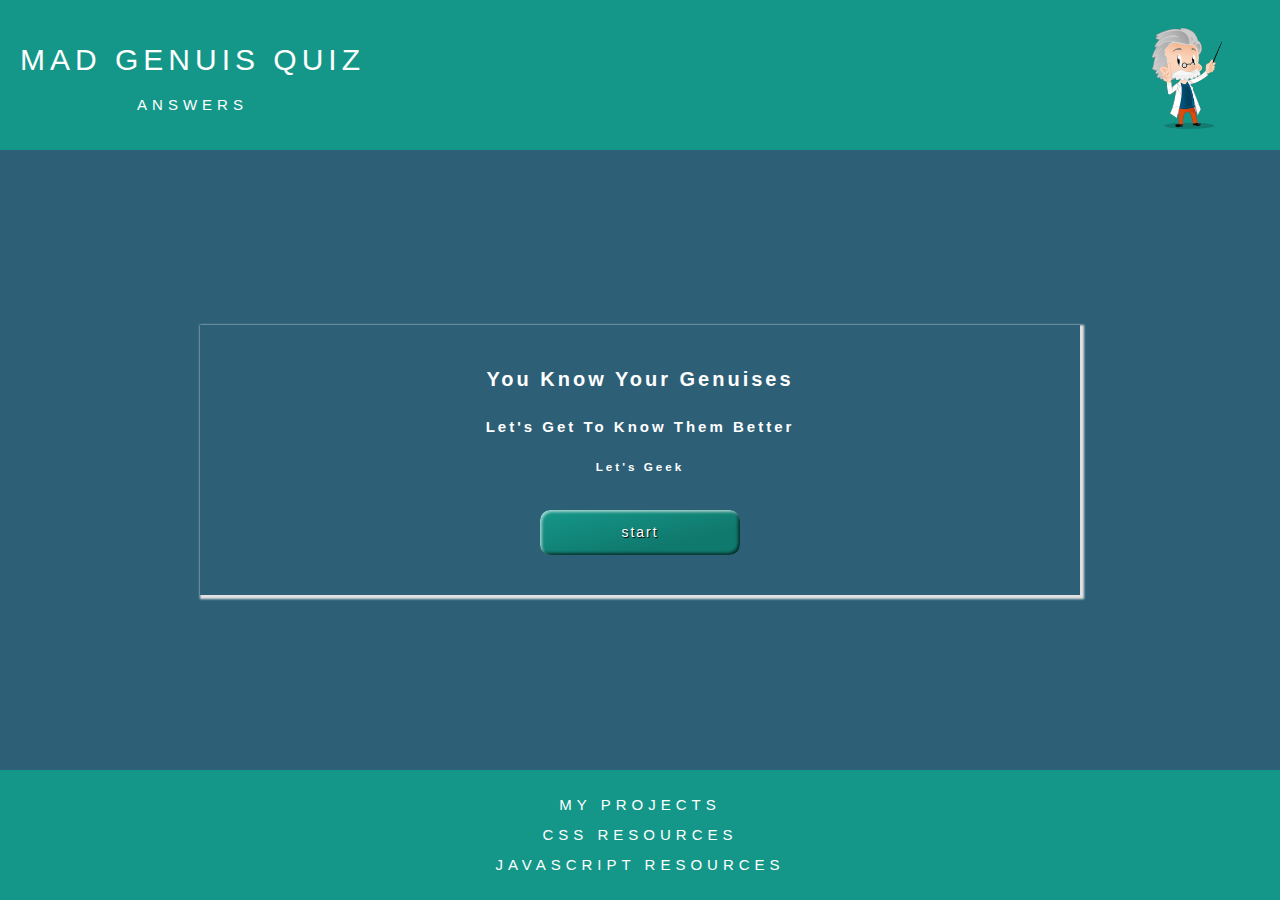
==== index.html @ 7bf55ebc "remove main section and initial build of the questions adding classes" ====
<!DOCTYPE html>
<html lang="en">
  <head>
    <meta charset="UTF-8" />
    <meta http-equiv="X-UA-Compatible" content="IE=edge" />
    <meta name="viewport" content="width=device-width, initial-scale=1.0" />
    <link rel="stylesheet" href="./assets/css/styles.css" />
    <link
      rel="stylesheet"
      href="https://cdnjs.cloudflare.com/ajax/libs/animate.css/4.1.1/animate.min.css"
    />
    <title>mad quiz website</title>
  </head>
  <body>
    <header class="header">
      <nav class="nav-container">
        <div class="home-answers animate__animated animate__zoomIn">
          <a href="./index.html" class="mad-quiz-link">mad genuis quiz</a>
          <a href="./answers.html" target="_blank" class="answers-link"
            >answers</a
          >
        </div>
        <a
          href="./answers.html"
          target="_blank"
          class="animate__animated animate__rubberBand image-link"
        >
          <img
            class="nav-image"
            src="./assets/images/genius-man.jpg"
            alt="Albert Einstein's image"
          />
        </a>
      </nav>
    </header>
    <main class="main" id="main">
      <section class="content-section" id="banner-section">
        <h1 class="content-headers">you know your genuises</h1>
        <h2 class="content-headers">let's get to know them better</h2>
        <h3 class="content-headers">let's geek</h3>
        <div class="btn-control">
          <button class="btn" id="start-btn">start</button>
        </div>
      </section>
    </main>
    <footer class="footer">
      <a
        href="https://github.com/RamiElsayed?tab=repositories"
        target="_blank"
        class="animate__animated animate__zoomIn github-link"
        >my projects</a
      >
      <a
        href="https://animate.style/"
        target="_blank"
        class="animate__animated animate__zoomIn resources-link"
        >css resources</a
      >
      <a
        href=""
        target="_blank"
        class="animate__animated animate__zoomIn resources-link"
        >javascript resources</a
      >
    </footer>
    <script src="./assets/js/index.js"></script>
  </body>
</html>
---- assets/css/styles.css ----
:root {
  --footer-header-color: rgb(20, 151, 137);
  --hover: rgb(106, 204, 194);
  --main-background-color: rgb(45, 96, 119);
  --links-color: rgb(255, 255, 255);
  --ash-grey-rgb: rgb(226, 226, 226);
}
* {
  box-sizing: border-box;
}
html {
  font-size: 10px;
  font-family: Verdana, Geneva, Tahoma, sans-serif;
}

body {
  font-size: 1.6;
  line-height: 2;
  display: flex;
  flex-direction: column;
  min-height: 100vh;
  margin: 0;
  background-color: var(--main-background-color);
  text-transform: capitalize;
}
/*start of header styling*/
.header {
  background-color: var(--footer-header-color);
}

.nav-container {
  display: flex;
  flex-wrap: wrap;
  justify-content: space-between;
  align-items: center;
  padding: 1.5rem 2rem;
}
.home-answers {
  display: flex;
  flex-direction: column;
  align-items: center;
  justify-content: center;
  letter-spacing: 0.5rem;
  text-transform: uppercase;
}
.mad-quiz-link {
  color: var(--links-color);
  text-decoration: none;
  font-size: 3rem;
}
.answers-link {
  text-decoration: none;
  color: var(--links-color);
  font-size: 1.5rem;
}
.image-link {
  display: flex;
  align-items: center;
  text-decoration: none;
}

.nav-image {
  width: 15rem;
  height: 12rem;
  object-fit: contain;
}
/*end of header styling*/
/*start of main styling*/
.main {
  flex: 2;
  display: flex;
  flex-direction: column;
  justify-content: center;
  margin: 0 20rem;
}
.content-section {
  letter-spacing: 0.3rem;
  padding: 2rem 1rem;
  text-align: center;
  color: var(--ash-grey);
  box-shadow: 2px 2px 2px 2px var(--ash-grey-rgb);
}
.content-headers {
  color: var(--links-color);
}
.btn-control {
    padding: 2rem 1rem;
    text-align: center;
  }
.btn {
  border: none;
  line-height: 2.5;
  letter-spacing: 0.2rem;
  padding: 0.5rem 2rem;
  min-width: 20rem;
  font-size: 1rem;
  color: var(--links-color);
  font-size: 1.4rem;
  text-shadow: 0.1rem 0.1rem 0.1rem rgb(0, 0, 0);
  border-radius: 1rem;
  background-color: var(--footer-header-color);
  background-image: linear-gradient(
    to top left,
    rgba(0, 0, 0, 0.2),
    rgba(0, 0, 0, 0.2) 30%,
    rgba(0, 0, 0, 0)
  );
  box-shadow: inset 2px 2px 3px rgba(255, 255, 255, 0.6),
    inset -2px -2px 3px rgba(0, 0, 0, 0.6);
}
.btn:hover {
  background-color: var(--hover);
  cursor: pointer;
}

.btn-control:active {
  box-shadow: inset -2px -2px 3px rgba(255, 255, 255, 0.6),
    inset 2px 2px 3px rgba(0, 0, 0, 0.6);
}
/*end of header styling*/

/*start of footer styling*/
.footer {
  display: flex;
  flex-direction: column;
  align-items: center;
  justify-content: center;
  background-color: var(--footer-header-color);
  padding: 2rem 0;
}
.github-link,
.resources-link {
  text-decoration: none;
  color: var(--links-color);
  font-size: 1.5rem;
  text-transform: uppercase;
  letter-spacing: 0.5rem;
}
@media only screen and (max-width: 600px){
    body {
        line-height: 1.5;
    }
    .nav-container {
        flex-wrap: nowrap;
    }
    .home-answers {
        text-align: center;
    }
	.main {
        margin: 0 0.5rem;
    }
}
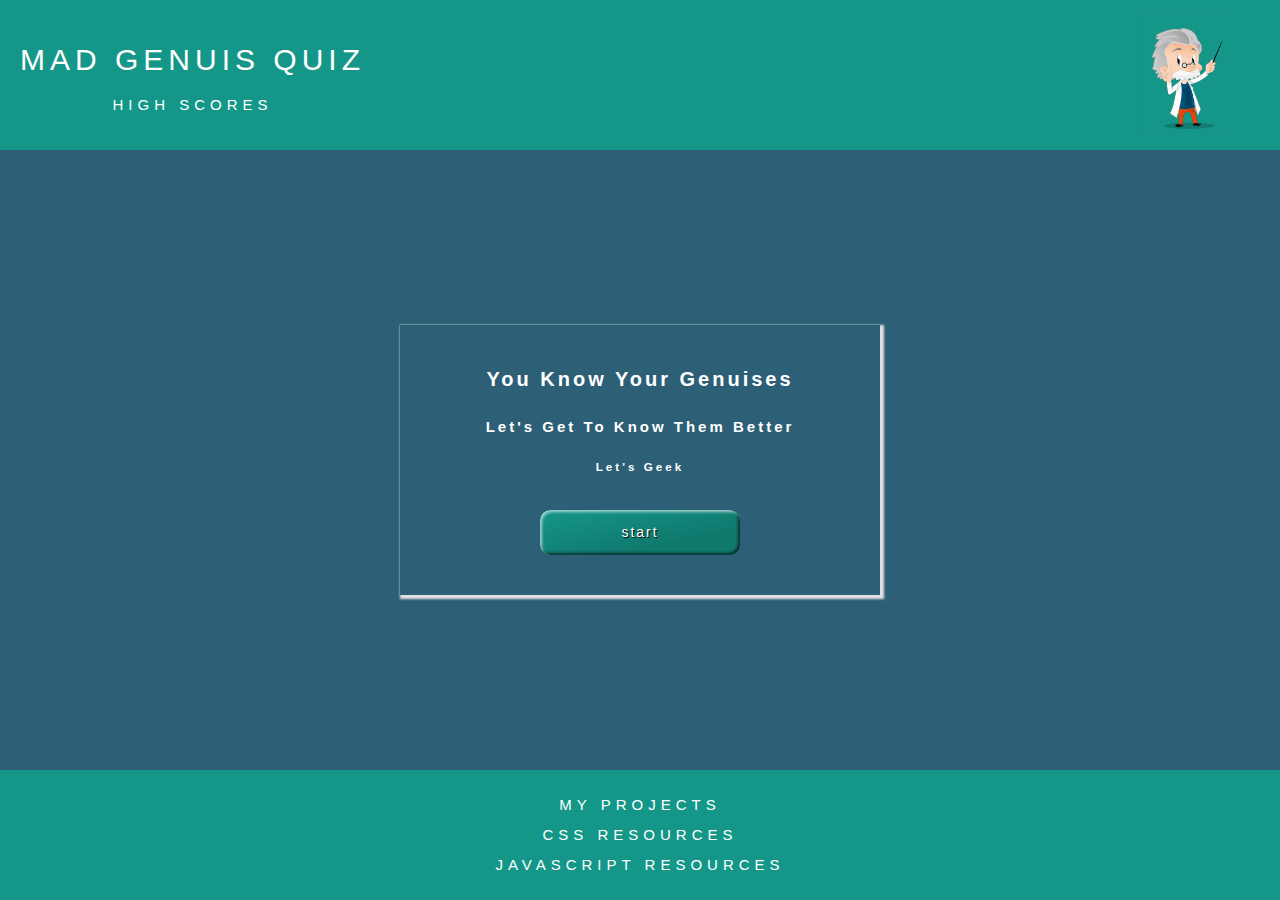
==== commit 632d7989: "declairing section clicks handler and timer calculation logic" ====
--- a/index.html
+++ b/index.html
@@ -17,7 +17,7 @@
         <div class="home-answers animate__animated animate__zoomIn">
           <a href="./index.html" class="mad-quiz-link">mad genuis quiz</a>
           <a href="./answers.html" target="_blank" class="answers-link"
-            >answers</a
+            >high scores</a
           >
         </div>
         <a
--- a/assets/css/styles.css
+++ b/assets/css/styles.css
@@ -71,7 +71,7 @@
   display: flex;
   flex-direction: column;
   justify-content: center;
-  margin: 0 20rem;
+  margin: 0 40rem;
 }
 .content-section {
   letter-spacing: 0.3rem;
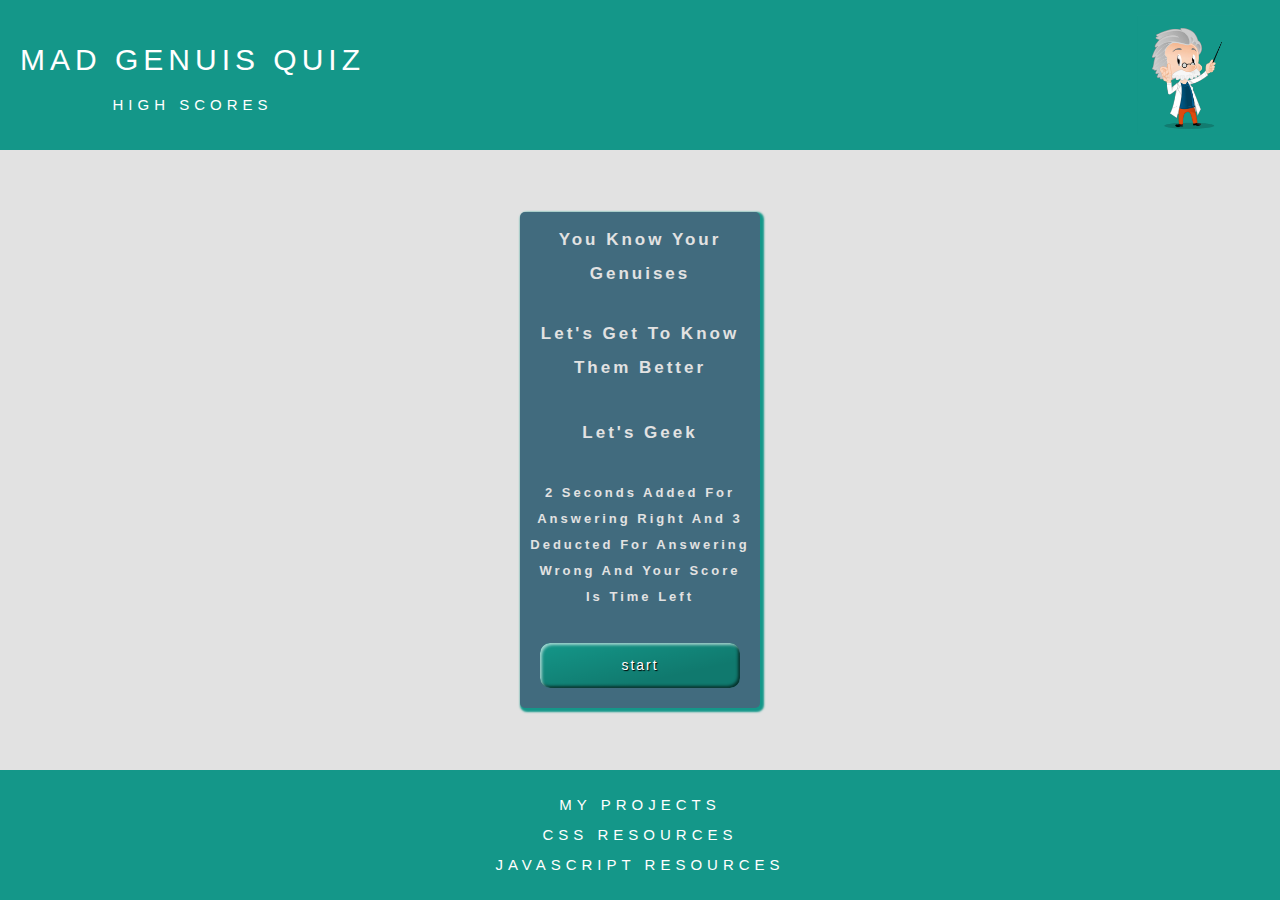
==== commit 9ac88ad9: "styled buttons and form input" ====
--- a/index.html
+++ b/index.html
@@ -14,15 +14,14 @@
   <body>
     <header class="header">
       <nav class="nav-container">
-        <div class="home-answers animate__animated animate__zoomIn">
+        <div class="home-highScores animate__animated animate__zoomIn">
           <a href="./index.html" class="mad-quiz-link">mad genuis quiz</a>
-          <a href="./answers.html" target="_blank" class="answers-link"
+          <a href="./highScores.html" target="_blank" class="highScores-link"
             >high scores</a
           >
         </div>
         <a
-          href="./answers.html"
-          target="_blank"
+          href="./highScores.html"
           class="animate__animated animate__rubberBand image-link"
         >
           <img
@@ -38,6 +37,7 @@
         <h1 class="content-headers">you know your genuises</h1>
         <h2 class="content-headers">let's get to know them better</h2>
         <h3 class="content-headers">let's geek</h3>
+        <p class="quiz-rules">2 seconds added for answering right and 3 deducted for answering wrong and your score is time left</p>
         <div class="btn-control">
           <button class="btn" id="start-btn">start</button>
         </div>
@@ -57,7 +57,7 @@
         >css resources</a
       >
       <a
-        href=""
+        href="https://www.freecodecamp.org/"
         target="_blank"
         class="animate__animated animate__zoomIn resources-link"
         >javascript resources</a
--- a/assets/css/styles.css
+++ b/assets/css/styles.css
@@ -1,9 +1,10 @@
 :root {
   --footer-header-color: rgb(20, 151, 137);
   --hover: rgb(106, 204, 194);
-  --main-background-color: rgb(45, 96, 119);
+  --main-background-color: rgb(65, 107, 126);
   --links-color: rgb(255, 255, 255);
   --ash-grey-rgb: rgb(226, 226, 226);
+  --hover-background-color: rgb(79, 137, 163);
 }
 * {
   box-sizing: border-box;
@@ -20,7 +21,7 @@
   flex-direction: column;
   min-height: 100vh;
   margin: 0;
-  background-color: var(--main-background-color);
+  background-color: var(--ash-grey-rgb);
   text-transform: capitalize;
 }
 /*start of header styling*/
@@ -35,7 +36,7 @@
   align-items: center;
   padding: 1.5rem 2rem;
 }
-.home-answers {
+.home-highScores {
   display: flex;
   flex-direction: column;
   align-items: center;
@@ -48,7 +49,7 @@
   text-decoration: none;
   font-size: 3rem;
 }
-.answers-link {
+.highScores-link {
   text-decoration: none;
   color: var(--links-color);
   font-size: 1.5rem;
@@ -71,17 +72,33 @@
   display: flex;
   flex-direction: column;
   justify-content: center;
+  align-items: center;
   margin: 0 40rem;
+  color: var(--ash-grey-rgb);
 }
 .content-section {
-  letter-spacing: 0.3rem;
-  padding: 2rem 1rem;
+  display: flex;
+  flex-direction: column;
+  align-items: center;
+  letter-spacing: 0.3rem;
   text-align: center;
-  color: var(--ash-grey);
-  box-shadow: 2px 2px 2px 2px var(--ash-grey-rgb);
+  margin: 2rem 0rem;
+  width: 50%;
+  color: var(--ash-grey-rgb);
+  background-color: var(--main-background-color);
+  box-shadow: 2px 2px 2px 2px var(--footer-header-color);
+  border-radius: 0.5rem;
 }
 .content-headers {
-  color: var(--links-color);
+  padding: 0 2rem;
+  font-size: 1.7rem;
+  font-weight: 600;
+}
+.quiz-rules{
+  line-height: 2;
+  font-size: 1.3rem;
+  font-weight: bold;
+  padding: 0 1rem;
 }
 .btn-control {
     padding: 2rem 1rem;
@@ -136,6 +153,96 @@
   text-transform: uppercase;
   letter-spacing: 0.5rem;
 }
+
+/*rendered sections and media queries styling*/
+.timer-section {
+  font-size: 1.5rem;
+  margin-top: 1rem;
+  padding: 1rem;
+  letter-spacing: 0.3rem;
+  background-color: var(--main-background-color);
+  box-shadow: 2px 2px 2px 2px var(--footer-header-color);
+  border-radius: 0.5rem;
+}
+
+.question-container {
+  display: flex;
+  flex-direction: column;
+  align-items: center;
+  letter-spacing: 0.3rem;
+  margin: 2rem 0;
+  padding: 2rem 1rem;
+  text-align: center;
+  color: var(--ash-grey-rgb);
+  box-shadow: 2px 2px 2px 2px var(--footer-header-color);
+  border-radius: 0.5rem;
+}
+.question-title {
+  padding: 2.5rem 2.5rem;
+  margin: 0;
+}
+.choices-list {
+  padding: 0;
+  font-size: 1.4rem;
+  list-style-type: none;
+}
+.list-choice, .question-title{
+  background-color: var(--main-background-color);
+  border-radius: 0.8rem;
+  box-shadow: 2px 2px 2px 2px var(--footer-header-color);
+}
+.list-choice {
+  font-weight: 500;
+  padding: 2rem 2rem;
+  margin: 1rem;
+}
+.list-choice:hover {
+  background-color: var(--hover-background-color);
+  cursor: pointer;
+}
+.form-section, .restart-page {
+  letter-spacing: 0.3rem;
+  margin: 2rem 0;
+  padding: 2rem 1rem;
+  text-align: center;
+  color: var(--ash-grey-rgb);
+  box-shadow: 2px 2px 2px 2px var(--footer-header-color);
+  border-radius: 0.5rem;
+}
+.input-title, .restart-page {
+  display: flex;
+  flex-direction: column;
+  align-items: center;
+  justify-content: space-between;
+  background-color: var(--main-background-color);
+  padding: 2rem;
+  border-radius: 0.5rem;
+  box-shadow: 1px 1px 1px 1px var(--footer-header-color);
+}
+.input-field, .form-button, .restart-button {
+  margin: 1rem;
+  padding: 0.5rem;
+  border-radius: 0.5rem;
+  text-transform: capitalize;
+  box-shadow: 0.5px 0.5px 0.5px 0.5px var(--footer-header-color);
+}
+.input-field {
+  line-height: 2;
+}
+.restart-option{
+  display: flex;
+  flex-direction: column;
+  align-items: center;
+  font-size: 1.4rem;
+}
+.form-button, .restart-button {
+  background-color: var(--footer-header-color);
+  color: var(--ash-grey-rgb);
+  border: none;
+  padding: 1rem;
+  cursor: pointer;
+  letter-spacing: 0.2rem;
+}
 @media only screen and (max-width: 600px){
     body {
         line-height: 1.5;
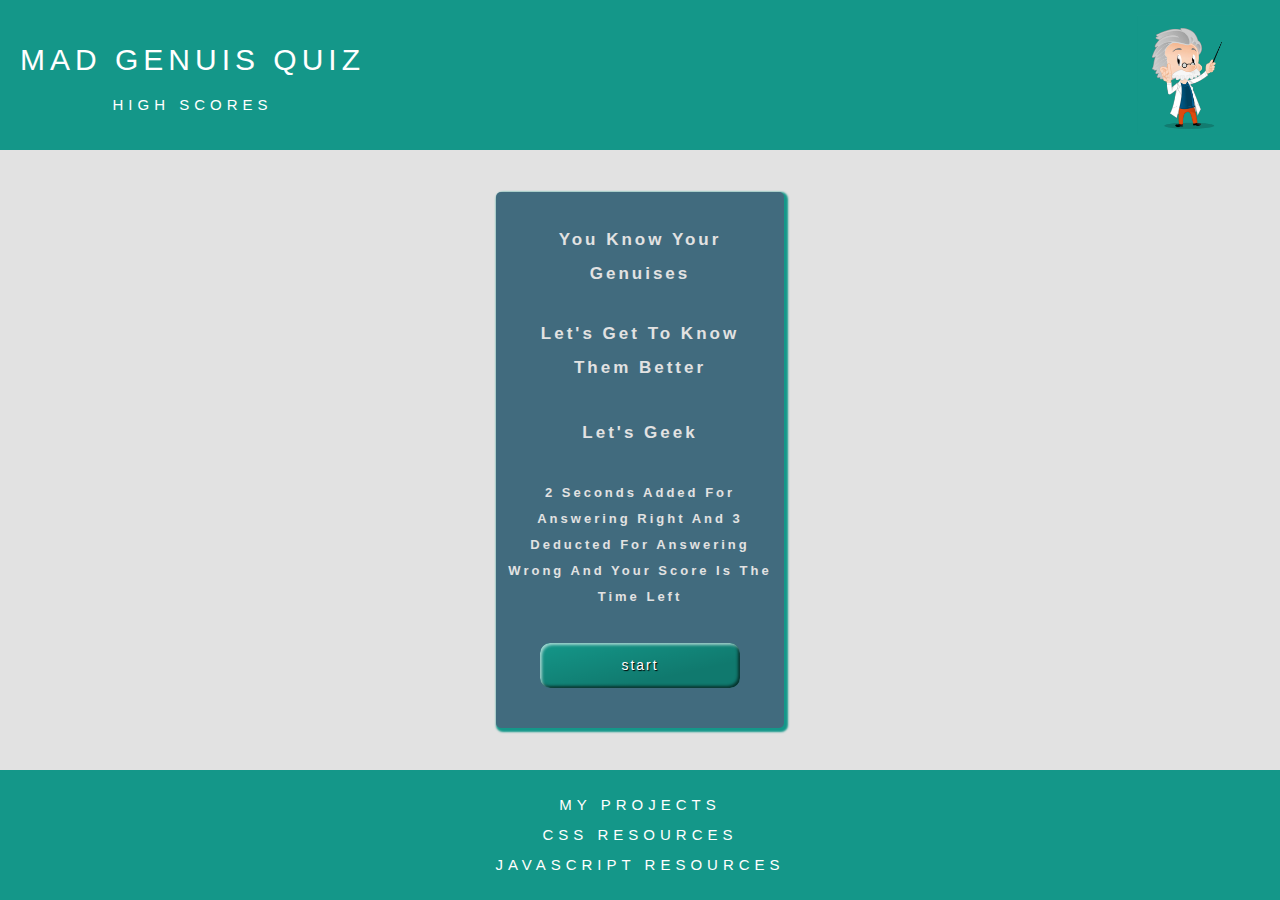
==== commit 4d299b40: "text editing for rules" ====
--- a/index.html
+++ b/index.html
@@ -37,7 +37,7 @@
         <h1 class="content-headers">you know your genuises</h1>
         <h2 class="content-headers">let's get to know them better</h2>
         <h3 class="content-headers">let's geek</h3>
-        <p class="quiz-rules">2 seconds added for answering right and 3 deducted for answering wrong and your score is time left</p>
+        <p class="quiz-rules">2 seconds added for answering right and 3 deducted for answering wrong and your score is the time left</p>
         <div class="btn-control">
           <button class="btn" id="start-btn">start</button>
         </div>
--- a/assets/css/styles.css
+++ b/assets/css/styles.css
@@ -76,14 +76,16 @@
   margin: 0 40rem;
   color: var(--ash-grey-rgb);
 }
-.content-section {
-  display: flex;
-  flex-direction: column;
-  align-items: center;
-  letter-spacing: 0.3rem;
-  text-align: center;
-  margin: 2rem 0rem;
-  width: 50%;
+.content-section,
+.highscores-title,
+.highScoresSection {
+  display: flex;
+  flex-direction: column;
+  align-items: center;
+  letter-spacing: 0.3rem;
+  text-align: center;
+  width: 60%;
+  padding: 2rem 0;
   color: var(--ash-grey-rgb);
   background-color: var(--main-background-color);
   box-shadow: 2px 2px 2px 2px var(--footer-header-color);
@@ -94,16 +96,16 @@
   font-size: 1.7rem;
   font-weight: 600;
 }
-.quiz-rules{
+.quiz-rules {
   line-height: 2;
   font-size: 1.3rem;
   font-weight: bold;
   padding: 0 1rem;
 }
 .btn-control {
-    padding: 2rem 1rem;
-    text-align: center;
-  }
+  padding: 2rem 1rem;
+  text-align: center;
+}
 .btn {
   border: none;
   line-height: 2.5;
@@ -165,7 +167,7 @@
   border-radius: 0.5rem;
 }
 
-.question-container {
+.question-container, .score-data {
   display: flex;
   flex-direction: column;
   align-items: center;
@@ -186,7 +188,8 @@
   font-size: 1.4rem;
   list-style-type: none;
 }
-.list-choice, .question-title{
+.list-choice,
+.question-title {
   background-color: var(--main-background-color);
   border-radius: 0.8rem;
   box-shadow: 2px 2px 2px 2px var(--footer-header-color);
@@ -200,7 +203,8 @@
   background-color: var(--hover-background-color);
   cursor: pointer;
 }
-.form-section, .restart-page {
+.form-section,
+.restart-page {
   letter-spacing: 0.3rem;
   margin: 2rem 0;
   padding: 2rem 1rem;
@@ -209,7 +213,9 @@
   box-shadow: 2px 2px 2px 2px var(--footer-header-color);
   border-radius: 0.5rem;
 }
-.input-title, .restart-page {
+.input-title,
+.restart-page,
+.score-data {
   display: flex;
   flex-direction: column;
   align-items: center;
@@ -219,9 +225,11 @@
   border-radius: 0.5rem;
   box-shadow: 1px 1px 1px 1px var(--footer-header-color);
 }
-.input-field, .form-button, .restart-button {
+.input-field,
+.form-button,
+.restart-button,
+.finish-quiz-button {
   margin: 1rem;
-  padding: 0.5rem;
   border-radius: 0.5rem;
   text-transform: capitalize;
   box-shadow: 0.5px 0.5px 0.5px 0.5px var(--footer-header-color);
@@ -229,31 +237,56 @@
 .input-field {
   line-height: 2;
 }
-.restart-option{
+.restart-option {
   display: flex;
   flex-direction: column;
   align-items: center;
   font-size: 1.4rem;
 }
-.form-button, .restart-button {
+.form-button,
+.restart-button,
+.finish-quiz-button {
   background-color: var(--footer-header-color);
   color: var(--ash-grey-rgb);
   border: none;
   padding: 1rem;
   cursor: pointer;
   letter-spacing: 0.2rem;
-}
-@media only screen and (max-width: 600px){
-    body {
-        line-height: 1.5;
-    }
-    .nav-container {
-        flex-wrap: nowrap;
-    }
-    .home-answers {
-        text-align: center;
-    }
-	.main {
-        margin: 0 0.5rem;
-    }
-}
+  
+}
+.highScoresSection {
+  display: flex;
+  flex-direction: column;
+  align-items: flex-start;
+  
+}
+.highscores-list {
+  display: flex;
+  flex-direction: column;
+  align-items: flex-start;
+  list-style-type: none;
+  flex-wrap: wrap;
+  color: var(--ash-grey-rgb);
+}
+
+
+@media only screen and (max-width: 600px) {
+  body {
+    line-height: 1.5;
+  }
+  .nav-container {
+    flex-wrap: nowrap;
+  }
+  .home-answers {
+    text-align: center;
+  }
+  .main {
+    margin: 0 0.5rem;
+  }
+.content-section,
+.highscores-title,
+.highScoresSection{
+  width: 100%;
+  margin: 1rem;
+}
+}
